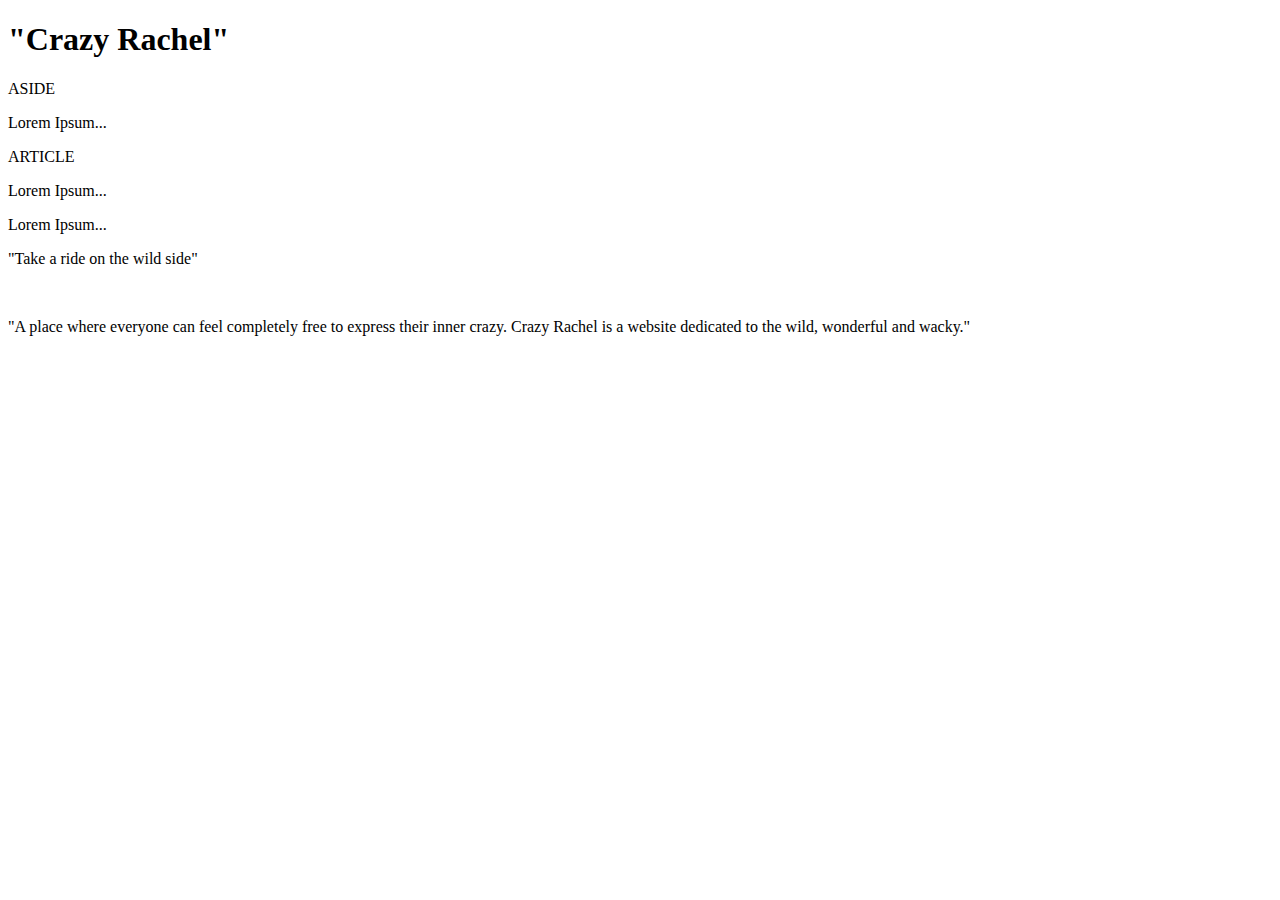
==== Unit_6/index.html @ 8db90277 "Sync Please" ====
<!DOCTYPE html>
<html>	
<head>
	<link rel= "stylesheet" type="text/css" href=css/style.css>
	<title>Crazy Rachel</title>
</head>
<body>	
	<div class="crazy">
		<header>
		</header> 
	</div>
	<h1>"Crazy Rachel"</h1>
	<section>
		<aside class="picture">
		<p> ASIDE </p>
		<p> Lorem Ipsum...</p>
		</aside>
		<nav>
			
		</nav>
		<article class="description">
			<p> ARTICLE</p>
			<p> Lorem Ipsum...</p>
			<p> Lorem Ipsum...</p>
		</article> 
	</section>
	
	<p> "Take a ride on the wild side"</p>
	<img src="http://img.xcitefun.net/users/2015/01/371224,xcitefun-animals-moon-7.jpg" alt="">
	<p>"A place where everyone can feel completely free to express their inner crazy. Crazy Rachel is a website dedicated to the wild, wonderful and wacky."</p>
	<footer>
	</footer>
</body>
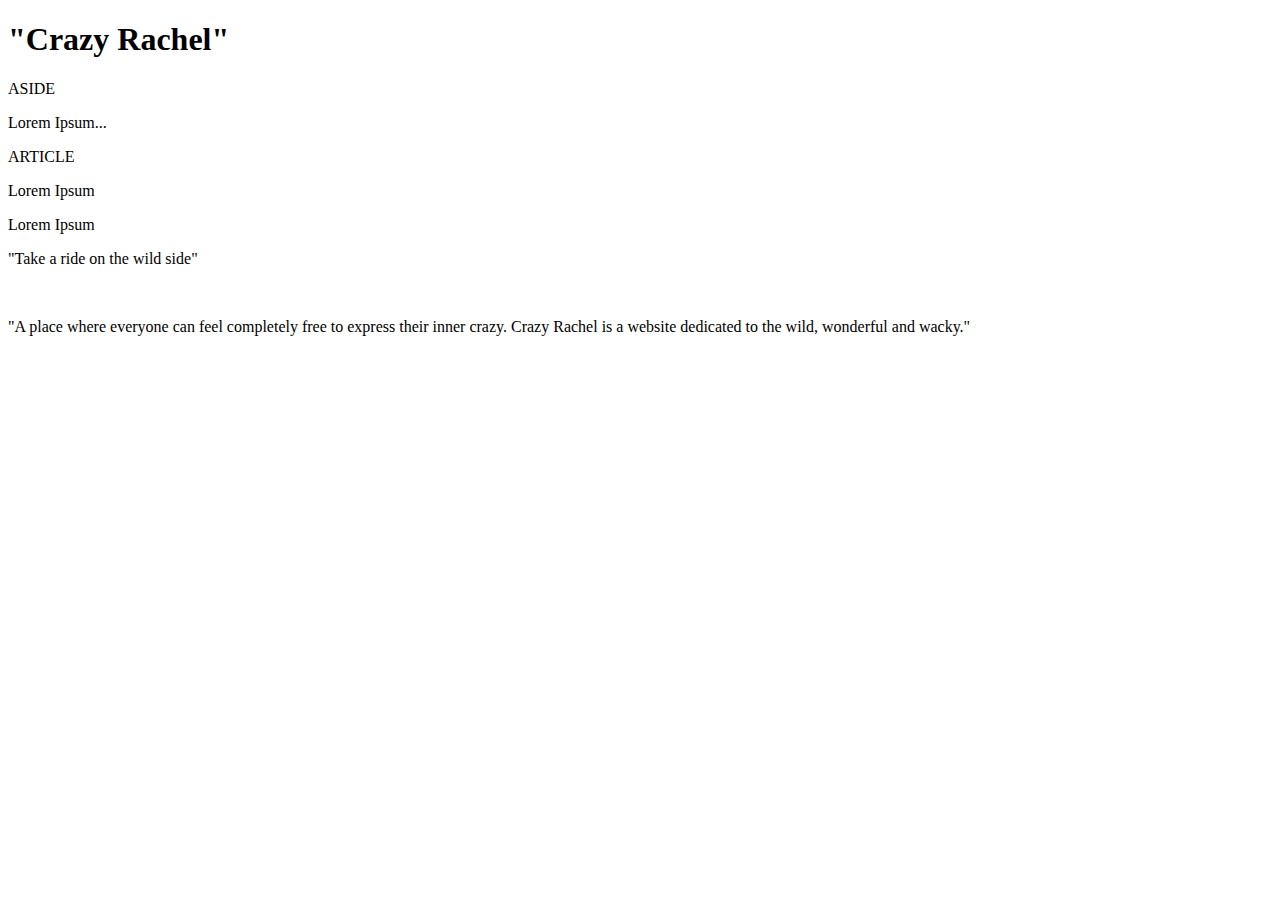
==== commit 9b250a4e: "Need help" ====
--- a/Unit_6/index.html
+++ b/Unit_6/index.html
@@ -10,21 +10,20 @@
 		</header> 
 	</div>
 	<h1>"Crazy Rachel"</h1>
-	<section>
-		<aside class="picture">
-		<p> ASIDE </p>
-		<p> Lorem Ipsum...</p>
+	<section id="two column" class="clearfix">
+		<aside id="left">
+			<p>ASIDE </p>
+			<p>Lorem Ipsum...</p>
 		</aside>
 		<nav>
 			
 		</nav>
-		<article class="description">
+		<article id="right">
 			<p> ARTICLE</p>
-			<p> Lorem Ipsum...</p>
-			<p> Lorem Ipsum...</p>
+			<p> Lorem Ipsum</p>
+			<p> Lorem Ipsum</p>
 		</article> 
 	</section>
-	
 	<p> "Take a ride on the wild side"</p>
 	<img src="http://img.xcitefun.net/users/2015/01/371224,xcitefun-animals-moon-7.jpg" alt="">
 	<p>"A place where everyone can feel completely free to express their inner crazy. Crazy Rachel is a website dedicated to the wild, wonderful and wacky."</p>
